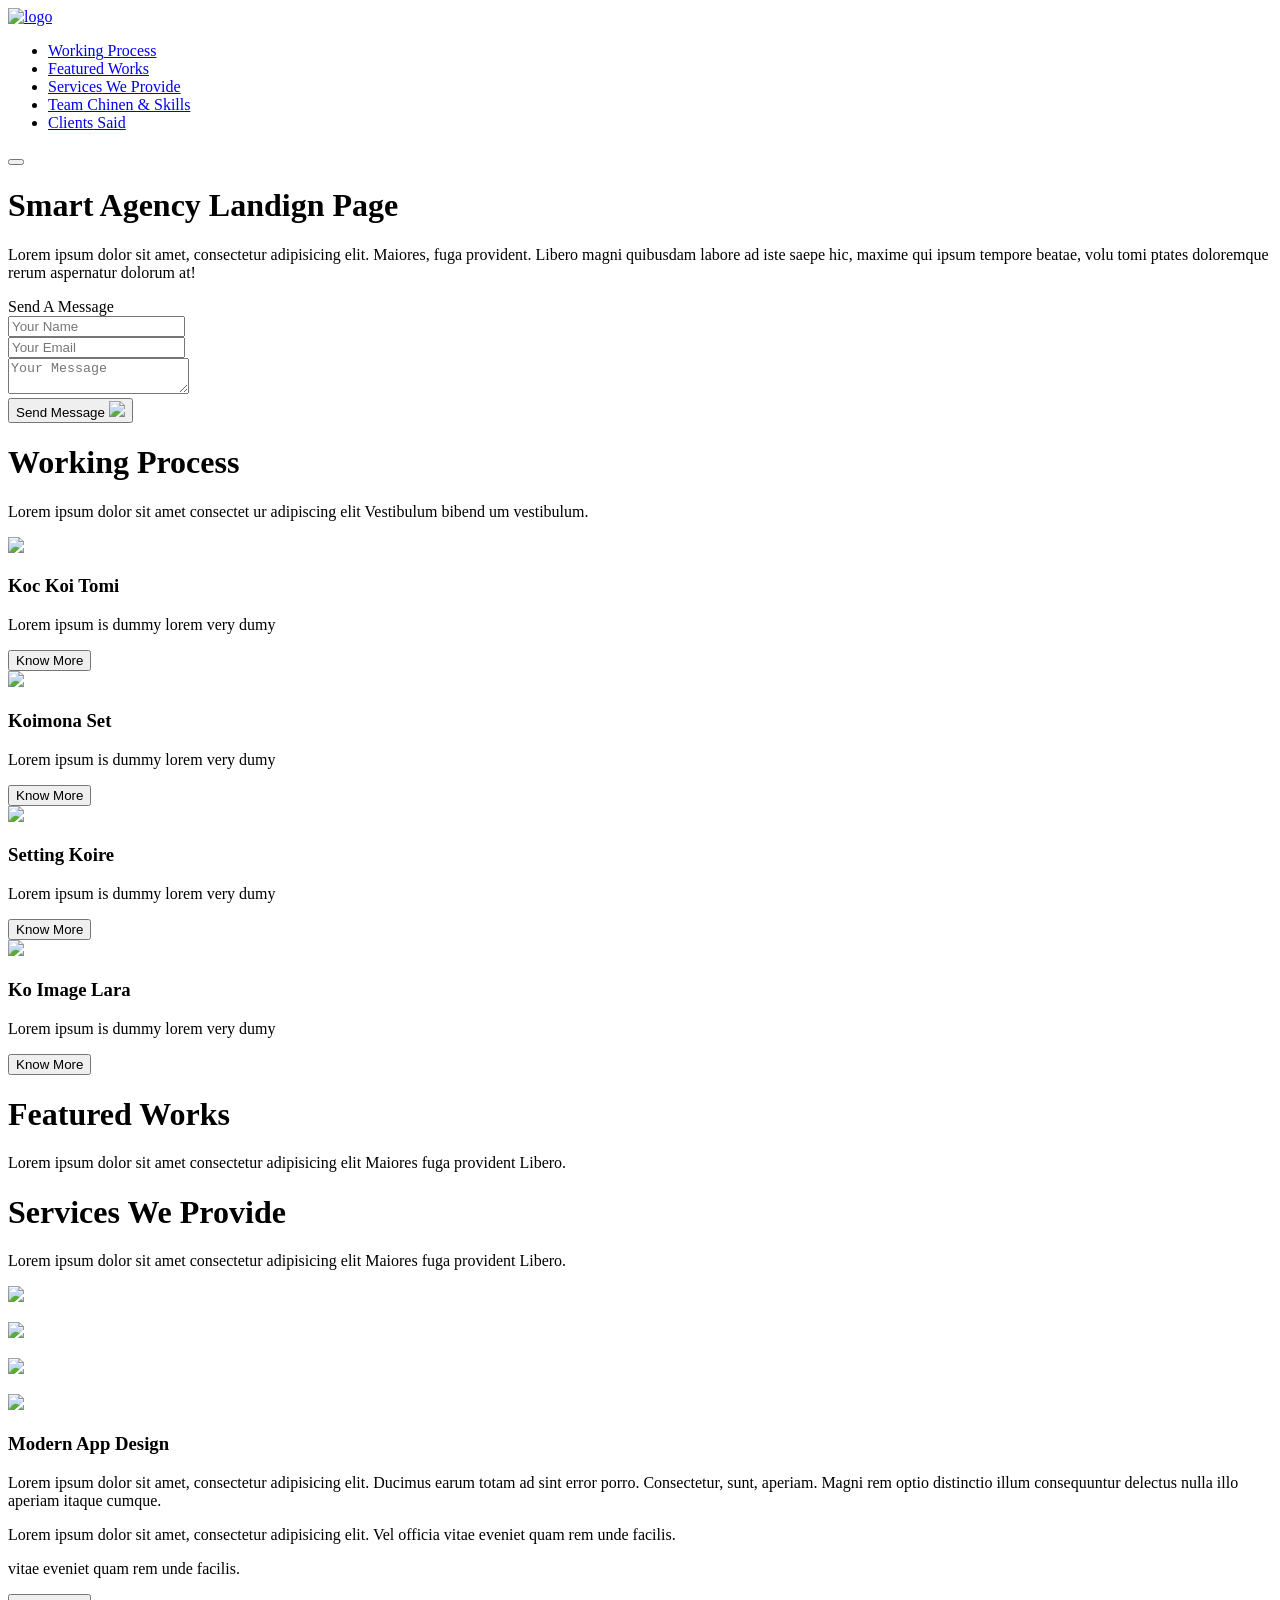
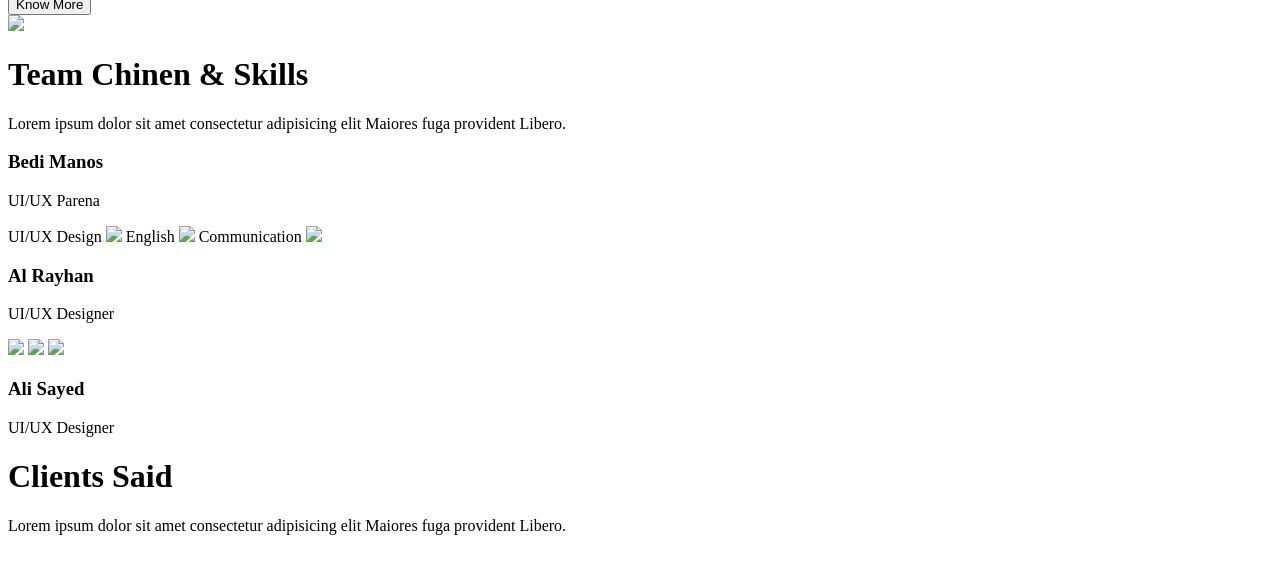
==== index.html @ 218e60f8 "Add files via upload" ====
<!DOCTYPE html>
<html lang="en">
<head>
    <meta charset="UTF-8">
    <meta name="viewport" content="width=device-width, initial-scale=1.0">
    <title>Smart</title>
    <link rel="stylesheet" href="css/styles.css">
    <script defer src="js/script.js"></script>
</head>
<body>
    <header>
        <div class="wrapper">
            <div class="logo">
                <a href="#"><img src="img/logo.png" alt="logo"></a>
            </div>
            <div class="menu" id="burger-menu">
                <ul>
                    <li><a href="#part1"><span>Working</span> Process</a></li>
                    <li><a href="#part2"><span>Featured</span> Works</a></li>
                    <li><a href="#part3"><span>Services</span> We Provide</a></li>
                    <li><a href="#part4"><span>Team</span> Chinen & Skills</a></li>
                    <li><a href="#"><span>Clients</span> Said</a></li>
                </ul>
                <button id="burger-button">
                    <span></span>
                    <span></span>
                    <span></span>
                </button>
            </div>
        </div>
    </header>
    <div class="header-content">
        <div class="wrapper">
            <div class="text">
                <h1><span>Smart</span> Agency Landign Page</h1>
                <p>Lorem ipsum dolor sit amet, consectetur adipisicing elit. Maiores, fuga provident. Libero magni quibusdam labore ad iste saepe hic, maxime qui ipsum tempore beatae, volu tomi ptates doloremque rerum aspernatur dolorum at!</p>
            </div>
        </div>
    </div>
    <div class="header-form">
        <div class="wrapper">
            <form id="addForm">
                <label class="formLabel"><span>Send</span> A Message</label>

                <div class="inputText">
                    <input data-min-length="2" data-max-length="25" type="text" placeholder="Your Name">
                </div>
                <div class="inputText">
                    <input data-min-length="2" data-max-length="50" type="email" placeholder="Your Email">
                </div>
                <div class="inputText">
                    <textarea data-min-length="2" data-max-length="500" placeholder="Your Message"></textarea>
                </div>

                <button type="submit">Send Message <img src="img/shape.png"></button>
            </form>
        </div>
    </div>
    <div class="working-process" id="part1">
        <div class="wrapper">
            <div class="block_text">
                <h1><span>Working</span> Process</h1>
                <p>Lorem ipsum dolor sit amet consectet ur adipiscing elit  Vestibulum bibend um vestibulum.</p>
            </div>
            <div class="working-process_tiles">
                <div class="tile">
                    <img src="img/tile1.png">
                    <h3>Koc Koi Tomi</h3>
                    <p>Lorem ipsum is dummy lorem very dumy</p>
                    <button class="block_button">   
                        <span></span>
                        <span></span> 
                        Know More
                    </button>
                </div>
                <div class="tile">
                    <img src="img/tile2.png">
                    <h3>Koimona Set</h3>
                    <p>Lorem ipsum is dummy lorem very dumy</p>
                    <button class="block_button">   
                        <span></span>
                        <span></span> 
                        Know More
                    </button>
                </div>
                <div class="tile">
                    <img src="img/tile3.png">
                    <h3>Setting Koire</h3>
                    <p>Lorem ipsum is dummy lorem very dumy</p>
                    <button class="block_button">   
                        <span></span>
                        <span></span> 
                        Know More
                    </button>
                </div>
                <div class="tile">
                    <img src="img/tile4.png">
                    <h3>Ko Image Lara</h3>
                    <p>Lorem ipsum is dummy lorem very dumy</p>
                    <button class="block_button">   
                        <span></span>
                        <span></span> 
                        Know More
                    </button>
                </div>
            </div>
        </div>
    </div>
    <div class="featured-works" id="part2">
        <div class="wrapper">
            <div class="block_text">
                <h1><span>Featured</span> Works</h1>
                <p>Lorem ipsum dolor sit amet consectetur adipisicing elit Maiores fuga provident Libero.</p>
            </div>
            <div class="featured-works_tiles">
                <div class="tile">
                    
                </div>
                <div class="tile">

                </div>
                <div class="tile">

                </div>
                <div class="tile">
                    
                </div>
                <div class="tile">

                </div>
                <div class="tile">

                </div>
                <div class="tile">
                    
                </div>
                <div class="tile">

                </div>
                <div class="tile">

                </div>
            </div>
        </div>
    </div>
    <div class="services-we-provide" id="part3">
        <div class="wrapper">
            <div class="block_text">
                <h1><span>Services</span> We Provide</h1>
                <p>Lorem ipsum dolor sit amet consectetur adipisicing elit Maiores fuga provident Libero.</p>
            </div>
            <div class="services-we-provide_content">
                <div class="content_image">
                    <p><a href="#"><img id="shadow" src="img/image1.png"></a></p>
                    <p><a href="#"><img src="img/image2.png"></a></p>
                    <p><a href="#"><img src="img/image3.png"></a></p>
                    <p><a href="#"><img src="img/image4.png"></a></p>
                </div>
                <div class="content_text">
                    <h3>Modern App Design</h3>
                    <span id="orange_line"></span>
                    <p>Lorem ipsum dolor sit amet, consectetur adipisicing elit. Ducimus earum totam ad sint error porro. Consectetur, sunt, aperiam. Magni rem optio distinctio illum consequuntur delectus nulla illo aperiam itaque cumque.</p>
                    <p>Lorem ipsum dolor sit amet, consectetur adipisicing elit. Vel officia vitae eveniet quam rem unde facilis.</p>
                    <p>vitae eveniet quam rem unde facilis.</p>
                    <button class="block_button">   
                        <span></span>
                        <span></span> 
                        Know More
                    </button>
                </div>
                <img id="apple-watch" src="img/apple-watch.png">
            </div>
        </div>
    </div>
    <div class="team-chinen-skills" id="part4">
        <div class="wrapper">
            <div class="block_text">
                <h1><span>Team</span> Chinen & Skills</h1>
                <p>Lorem ipsum dolor sit amet consectetur adipisicing elit Maiores fuga provident Libero.</p>
            </div>
            <div class="team-chinen-skills_tiles">
                <div class="tile">
                    <div class="name-block">
                        <h3>Bedi Manos</h3>
                        <p>UI/UX Parena</p>
                    </div>
                </div>
                <div class="tile">
                    <div class="bars">
                        <label>UI/UX  Design</label>
                        <img src="img/Bar_One.png">
                        <label>English</label>
                        <img src="img/Bar_Two.png">
                        <label>Communication</label>
                        <img src="img/Bar_Three.png">
                    </div>
                    <div class="name-and-contacts">
                        <h3>Al Rayhan</h3>
                        <p>UI/UX Designer</p>
                        <a href="#"><img src="img/twitter.png"></a>
                        <a href="#"><img src="img/facebook.png"></a>
                        <a href="#"><img src="img/twitter.png"></a>
                    </div>
                </div>
                <div class="tile">
                    <div class="name-block">
                        <h3>Ali Sayed</h3>
                        <p>UI/UX Designer</p>
                    </div>
                </div>
            </div>
        </div>
    </div>
    <div class="clients-said">
        <div class="wrapper">
            <div class="block_text">
                <h1><span>Clients</span> Said</h1>
                <p>Lorem ipsum dolor sit amet consectetur adipisicing elit Maiores fuga provident Libero.</p>
            </div>
            <div class="slider">
                <div class="feedbacks">
                    <div class="feedback">
                        <img src=""
                    </div>
                </div>
            </div>
        </div>
    </div>
</body>
</html>
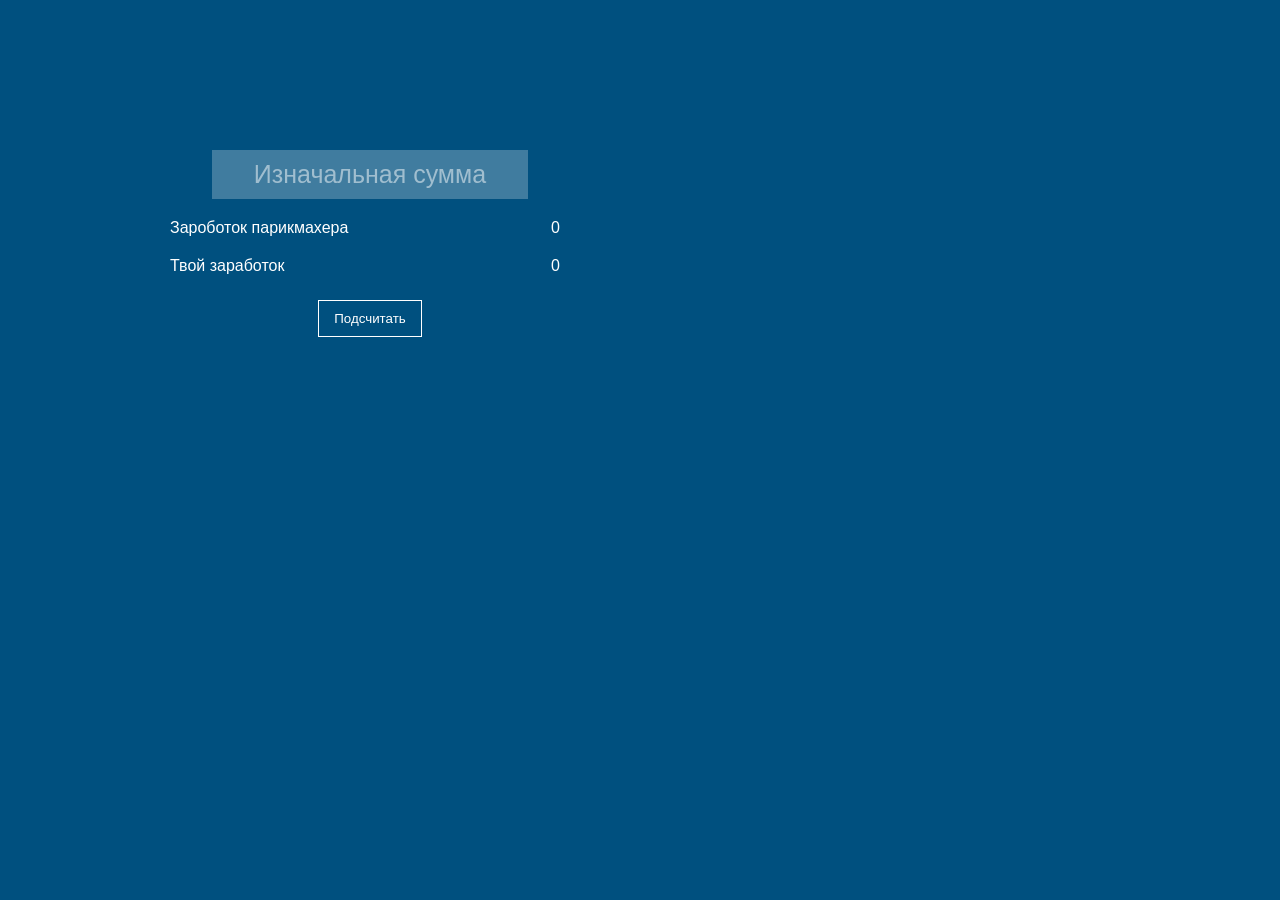
==== commit b25331fc: "Update and rename Calc.html to index.html" ====
--- a/index.html
+++ b/index.html
@@ -3,228 +3,110 @@
 <head>
     <meta charset="UTF-8">
     <meta name="viewport" content="width=device-width, initial-scale=1.0">
-    <title>Smart</title>
-    <link rel="stylesheet" href="css/styles.css">
-    <script defer src="js/script.js"></script>
+    <title>Калькулятор процента</title>
+    <style>
+        *{
+            margin: 0;
+            padding: 0;
+            box-sizing: border-box;
+            border: none;
+            border-radius: none;
+            font-family: Verdana, Geneva, Tahoma, sans-serif;
+            color: #fff;
+            background-color: #00507F;
+        }
+        .container{
+            max-width: 1000px;
+            width: 100%;
+            padding: 0 30px;
+            padding-top: 150px;
+            margin:  0 auto;
+            height: 100%;
+
+        }
+        #myinput{
+            text-align: center;
+            background-color: hsla(0, 0%, 100%, 0.25);
+            color: #fff;
+            font-size: 25px;
+            padding: 10px 0;
+            margin-bottom: 20px;
+        }
+        #myinput::-webkit-input-placeholder { 
+            color: hsla(0, 0%, 100%, 0.5); 
+        }
+        .header_main{
+            text-align: center;
+            display: flex;
+            align-items: center;
+            justify-content: center;
+            flex-direction: column; 
+            max-width: 400px; 
+            width: 100%;
+        }
+        .blockOne{
+            display: flex;
+            max-width: 400px;
+            width: 100%;
+            align-items: center;
+            justify-content: space-between;
+        }
+       
+        .y, .res{
+            padding-right: 10px;
+        }
+        .two{
+            margin-top: 20px;
+        }
+        .btn{
+            margin-top: 25px;
+            padding: 10px 15px;
+            border: 1px solid #fff;
+            transition: .4s;
+        }
+        .btn:hover{
+            background-color: #fff;
+            color: #00507F;
+        }
+    </style>
 </head>
 <body>
-    <header>
-        <div class="wrapper">
-            <div class="logo">
-                <a href="#"><img src="img/logo.png" alt="logo"></a>
-            </div>
-            <div class="menu" id="burger-menu">
-                <ul>
-                    <li><a href="#part1"><span>Working</span> Process</a></li>
-                    <li><a href="#part2"><span>Featured</span> Works</a></li>
-                    <li><a href="#part3"><span>Services</span> We Provide</a></li>
-                    <li><a href="#part4"><span>Team</span> Chinen & Skills</a></li>
-                    <li><a href="#"><span>Clients</span> Said</a></li>
-                </ul>
-                <button id="burger-button">
-                    <span></span>
-                    <span></span>
-                    <span></span>
-                </button>
+
+    <header class="header">
+        <div class="container">
+            <div class="header_main">
+                <input type="text" id="myinput" placeholder="Изначальная сумма" value="" />
+                <div class="blockOne">
+                    <div class="nameOne">Зароботок  парикмахера</div>
+                    <div class="y">0</div>
+                </div>
+                <div class="blockOne two">
+                    <div class="nameOne">Твой заработок</div>
+                    <div class="res">0</div>
+                </div>
+
+                <button class="btn" onclick="myFunction()">Подсчитать</button>
             </div>
         </div>
     </header>
-    <div class="header-content">
-        <div class="wrapper">
-            <div class="text">
-                <h1><span>Smart</span> Agency Landign Page</h1>
-                <p>Lorem ipsum dolor sit amet, consectetur adipisicing elit. Maiores, fuga provident. Libero magni quibusdam labore ad iste saepe hic, maxime qui ipsum tempore beatae, volu tomi ptates doloremque rerum aspernatur dolorum at!</p>
-            </div>
-        </div>
-    </div>
-    <div class="header-form">
-        <div class="wrapper">
-            <form id="addForm">
-                <label class="formLabel"><span>Send</span> A Message</label>
 
-                <div class="inputText">
-                    <input data-min-length="2" data-max-length="25" type="text" placeholder="Your Name">
-                </div>
-                <div class="inputText">
-                    <input data-min-length="2" data-max-length="50" type="email" placeholder="Your Email">
-                </div>
-                <div class="inputText">
-                    <textarea data-min-length="2" data-max-length="500" placeholder="Your Message"></textarea>
-                </div>
+    
 
-                <button type="submit">Send Message <img src="img/shape.png"></button>
-            </form>
-        </div>
-    </div>
-    <div class="working-process" id="part1">
-        <div class="wrapper">
-            <div class="block_text">
-                <h1><span>Working</span> Process</h1>
-                <p>Lorem ipsum dolor sit amet consectet ur adipiscing elit  Vestibulum bibend um vestibulum.</p>
-            </div>
-            <div class="working-process_tiles">
-                <div class="tile">
-                    <img src="img/tile1.png">
-                    <h3>Koc Koi Tomi</h3>
-                    <p>Lorem ipsum is dummy lorem very dumy</p>
-                    <button class="block_button">   
-                        <span></span>
-                        <span></span> 
-                        Know More
-                    </button>
-                </div>
-                <div class="tile">
-                    <img src="img/tile2.png">
-                    <h3>Koimona Set</h3>
-                    <p>Lorem ipsum is dummy lorem very dumy</p>
-                    <button class="block_button">   
-                        <span></span>
-                        <span></span> 
-                        Know More
-                    </button>
-                </div>
-                <div class="tile">
-                    <img src="img/tile3.png">
-                    <h3>Setting Koire</h3>
-                    <p>Lorem ipsum is dummy lorem very dumy</p>
-                    <button class="block_button">   
-                        <span></span>
-                        <span></span> 
-                        Know More
-                    </button>
-                </div>
-                <div class="tile">
-                    <img src="img/tile4.png">
-                    <h3>Ko Image Lara</h3>
-                    <p>Lorem ipsum is dummy lorem very dumy</p>
-                    <button class="block_button">   
-                        <span></span>
-                        <span></span> 
-                        Know More
-                    </button>
-                </div>
-            </div>
-        </div>
-    </div>
-    <div class="featured-works" id="part2">
-        <div class="wrapper">
-            <div class="block_text">
-                <h1><span>Featured</span> Works</h1>
-                <p>Lorem ipsum dolor sit amet consectetur adipisicing elit Maiores fuga provident Libero.</p>
-            </div>
-            <div class="featured-works_tiles">
-                <div class="tile">
-                    
-                </div>
-                <div class="tile">
+    <script>
+        let ressOne;
+        let ressTwo;
+        let y = document.querySelector('.y');
+        let res = document.querySelector('.res');
+        function myFunction(){
+            let inp = document.getElementById("myinput").value;
+            
+            ressOne = (inp * 60) / 100;
+            ressTwo = inp - ressOne;
 
-                </div>
-                <div class="tile">
-
-                </div>
-                <div class="tile">
-                    
-                </div>
-                <div class="tile">
-
-                </div>
-                <div class="tile">
-
-                </div>
-                <div class="tile">
-                    
-                </div>
-                <div class="tile">
-
-                </div>
-                <div class="tile">
-
-                </div>
-            </div>
-        </div>
-    </div>
-    <div class="services-we-provide" id="part3">
-        <div class="wrapper">
-            <div class="block_text">
-                <h1><span>Services</span> We Provide</h1>
-                <p>Lorem ipsum dolor sit amet consectetur adipisicing elit Maiores fuga provident Libero.</p>
-            </div>
-            <div class="services-we-provide_content">
-                <div class="content_image">
-                    <p><a href="#"><img id="shadow" src="img/image1.png"></a></p>
-                    <p><a href="#"><img src="img/image2.png"></a></p>
-                    <p><a href="#"><img src="img/image3.png"></a></p>
-                    <p><a href="#"><img src="img/image4.png"></a></p>
-                </div>
-                <div class="content_text">
-                    <h3>Modern App Design</h3>
-                    <span id="orange_line"></span>
-                    <p>Lorem ipsum dolor sit amet, consectetur adipisicing elit. Ducimus earum totam ad sint error porro. Consectetur, sunt, aperiam. Magni rem optio distinctio illum consequuntur delectus nulla illo aperiam itaque cumque.</p>
-                    <p>Lorem ipsum dolor sit amet, consectetur adipisicing elit. Vel officia vitae eveniet quam rem unde facilis.</p>
-                    <p>vitae eveniet quam rem unde facilis.</p>
-                    <button class="block_button">   
-                        <span></span>
-                        <span></span> 
-                        Know More
-                    </button>
-                </div>
-                <img id="apple-watch" src="img/apple-watch.png">
-            </div>
-        </div>
-    </div>
-    <div class="team-chinen-skills" id="part4">
-        <div class="wrapper">
-            <div class="block_text">
-                <h1><span>Team</span> Chinen & Skills</h1>
-                <p>Lorem ipsum dolor sit amet consectetur adipisicing elit Maiores fuga provident Libero.</p>
-            </div>
-            <div class="team-chinen-skills_tiles">
-                <div class="tile">
-                    <div class="name-block">
-                        <h3>Bedi Manos</h3>
-                        <p>UI/UX Parena</p>
-                    </div>
-                </div>
-                <div class="tile">
-                    <div class="bars">
-                        <label>UI/UX  Design</label>
-                        <img src="img/Bar_One.png">
-                        <label>English</label>
-                        <img src="img/Bar_Two.png">
-                        <label>Communication</label>
-                        <img src="img/Bar_Three.png">
-                    </div>
-                    <div class="name-and-contacts">
-                        <h3>Al Rayhan</h3>
-                        <p>UI/UX Designer</p>
-                        <a href="#"><img src="img/twitter.png"></a>
-                        <a href="#"><img src="img/facebook.png"></a>
-                        <a href="#"><img src="img/twitter.png"></a>
-                    </div>
-                </div>
-                <div class="tile">
-                    <div class="name-block">
-                        <h3>Ali Sayed</h3>
-                        <p>UI/UX Designer</p>
-                    </div>
-                </div>
-            </div>
-        </div>
-    </div>
-    <div class="clients-said">
-        <div class="wrapper">
-            <div class="block_text">
-                <h1><span>Clients</span> Said</h1>
-                <p>Lorem ipsum dolor sit amet consectetur adipisicing elit Maiores fuga provident Libero.</p>
-            </div>
-            <div class="slider">
-                <div class="feedbacks">
-                    <div class="feedback">
-                        <img src=""
-                    </div>
-                </div>
-            </div>
-        </div>
-    </div>
+            y.textContent = ressOne;
+            res.textContent = ressTwo;
+            
+        }
+    </script>
 </body>
-</html>+</html>
